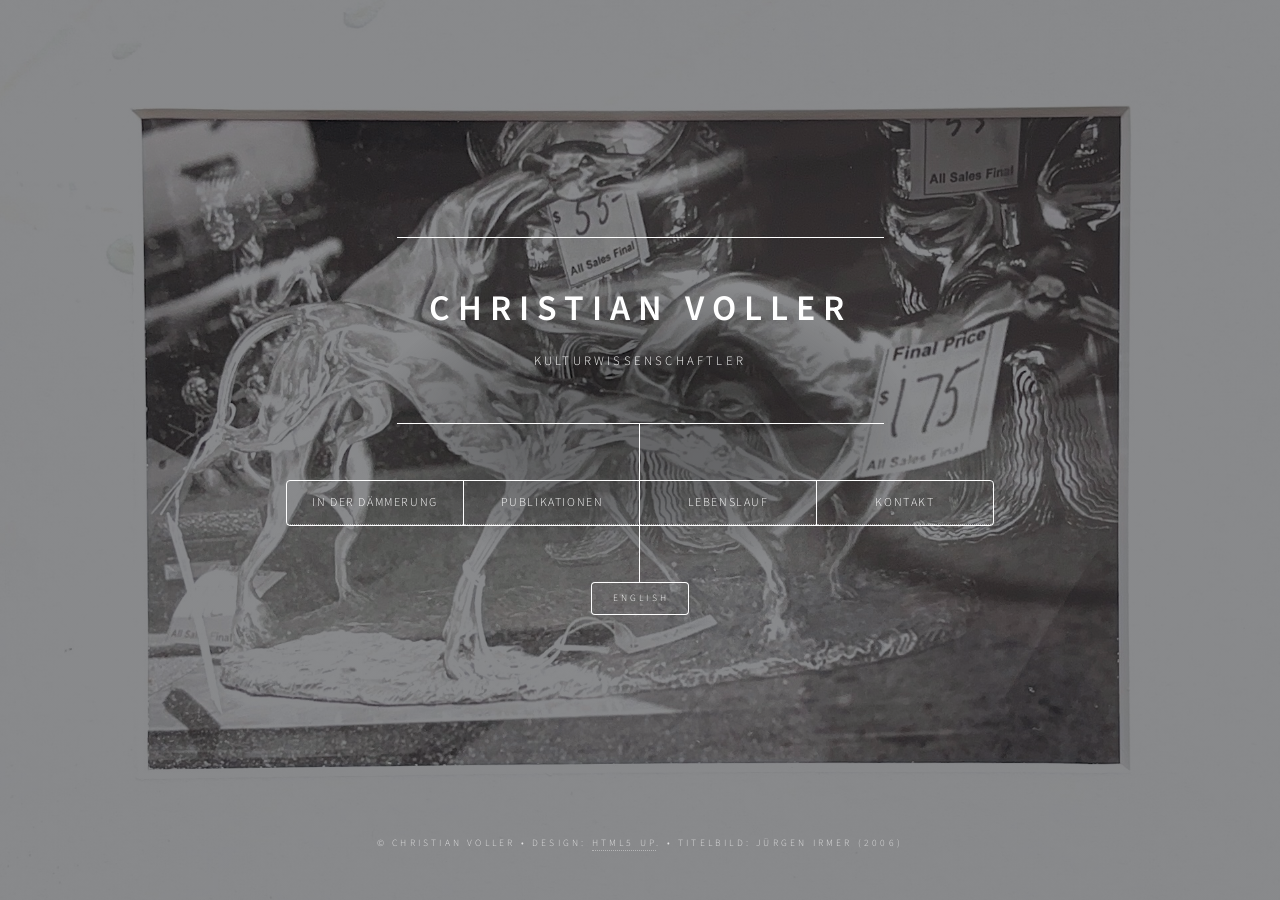
==== index.html @ 94bb25f0 "new index" ====
<!DOCTYPE HTML>
<!--
	Dimension by HTML5 UP
	html5up.net | @ajlkn
	Free for personal and commercial use under the CCA 3.0 license (html5up.net/license)
	
-->
<html>

<head>
	<title>Christian Voller</title>
	<meta charset="utf-8" />
	<meta name="viewport" content="width=device-width, initial-scale=1, user-scalable=no" />
	<link rel="stylesheet" href="assets/css/main.css" />
	<link rel="stylesheet" href="https://cdnjs.cloudflare.com/ajax/libs/font-awesome/6.5.0/css/all.min.css">
	<link rel="icon" type="image/png" href="images/favicon-32x32.png">
	<noscript>
		<link rel="stylesheet" href="assets/css/noscript.css" />
	</noscript>
</head>

<body class="is-preload">

	<!-- Wrapper -->
	<div id="wrapper">

		<!-- Header -->
		<header id="header">

			<!--	<div class="logo">
				<span class="icon solid fa-book-open"></span>
			</div> -->
			<div class="content">
				<div class="inner">
					<h1>Christian Voller</h1>
					<p>Kulturwissenschaftler</p>
				</div>
			</div>
			<nav>
				<ul>
					<li><a href="#dammerung">In der Dämmerung</a></li>
					<li><a href="#publikationen">Publikationen</a></li>
					<li><a href="#cv">Lebenslauf</a></li> <!-- inkl. Literatur-->
					<li><a href="#kontakt">Kontakt</a></li>
					<!--<li><a href="#elements">Elements</a></li>-->
				</ul>
			</nav>
			<a href="english.html" class="button small">English</a>
		</header>

		<!-- Main -->
		<div id="main">

			<!-- In der Dämmerung-->
			<article id="dammerung">
				<a href="https://www.matthes-seitz-berlin.de/buch/in-der-daemmerung.html"><img width="60%"
						src="images/cover.png"></a>
				<br>
				<br>
				<br>
				<h2>Presse</h2>
				<p>»Eines der interessantesten Bücher, die zum Thema in den letzten Jahren zu lesen waren [–] erhellend
					und aufregend. Vollers entscheidende innovative Idee besteht darin, eine Entinstitutionalisierung
					der Kritischen Theorie vorzunehmen, also den bestehenden Fokus auf das Institut für Sozialforschung
					aufzulösen und sich auf Randfiguren zu konzentrieren.«
					<br>– Jörg Später, Frankfurter Allgemeine Zeitung
					<br>
					<br>»Was Voller gelingt, ist die intensive Darstellung des intellektuellen Ringens«
					<br>– Sebastian Klauke, Neues Deutschland
					<br>
					<br>»Und doch ist sein Buch überaus wichtig, weil es an die neo-marxistischen Grundlagen der Kritischen
					Theorie erinnert. Es war die feste Überzeugung auch noch des vorsichtigen Flügels der Frankfurter,
					gerade das Ausbleiben der sozialen Revolution mache diese zu einer Denknotwendigkeit. Wer die
					extremen Randfiguren des Frankfurtismus studiert, versteht selbst Adornos Aufsätze zur Musik
					besser.«
					<br>– Stefan Ripplinger, Konkret
					<br>
					<br>»Christian Voller hat mit seinem exzellenten Buch das Kunststück fertiggebracht, der
					Entstehungsgeschichte der klassischen Kritischen Theorie wirklich neue Facetten hinzuzufügen.«
					<br>– Hendrik Wallat, Kritiknetz<br>
					<br>
					»Christian Voller hat mit In der Dämmerung eine so kluge wie provokative und substanziell gewichtige
					Rekonstruktion vorgelegt. Seine genaue und streng dialektische, dabei stilistisch souveräne Arbeit
					ist in der Lage, die Differenzen zwischen den Genannten zu benennen und zugleich Momente einer
					gemeinsamen Stoßrichtung festzustellen und zu analysieren. In der Engführung von IfS und der auf
					einer ›materialistischen Kulturtheorie‹ fußenden Kritischen Theorie ist ihm ohne Frage ein Coup
					gelungen.«<br>
					– Thomas Meyer, Süddeutsche Zeitung </p>
			</article>

			<!-- publikationen -->
			<article id="publikationen">
				<h2 class="major">Publikationen</h2>
				<ul>
					<li>„Theodor W. Adorno“, in: Oliver Müller und Rüdiger Zill [Hrsg.], Hans Blumenberg
						Handbuch, Stuttgart, Metzler, 2026</li>
					<li><a href=" https://doi.org/10.4000/15x8p">„Le ‚voile technologique‘. Quelques remarques à propos
							d’une image chez Adorno“, in:
							La Revue germanique internationale, 43 / 2026</a></li>
					<li><a
							href="https://k-larevue.com/en/2024/02/29/gangs-of-new-york-jews-and-black-people-in-the-united-states/">„Gangs
							of New York. Jews and Black people in the United States“, in: K. Les Juifs,
							l'Europe, le XXIe siècle / Revue européenne, online seit 2/2024</a></li>
					<li><a href="https://k-larevue.com/gangs-of-new-york-juifs-et-noirs-aux-etats-unis/">„Gangs of New
							York. Juifs et Noirs aux Etats-Unis“, in: K. Les Juifs, l'Europe, le XXIe siècle
							/ Revue européenne, online seit 2/2024</a></li>
					<li><a
							href="https://www.transcript-verlag.de/978-3-8376-4196-7/geschichtsphilosophie-nach-der-geschichtsphilosophie/">Geschichtsphilosophie
							nach der Geschichtsphilosophie. Perspektiven der Kulturgeschichte im
							Ausgang von Heinz Dieter Kittsteiner, hrsgg. von Reinhard Blänkner, Falko Schmieder,
							Christian Voller und Jannis Wagner, Bielefeldt, transcript 2021</a></li>
					<li><a href="https://jtphil.de/?page_id=9">„Die unheimliche Verkehrung. Anmerkungen zu einem Topos
							der Moderne“, in: Jahrbuch
							Technikphilosophie, 6. Jahrgang (2020), 53-82</a></li>
					<li><a
							href="https://zuklampen.de/buecher/philosophie-buecher/sonstiges-philosophie-buecher/spenglers-nachleben-9783866745711-buch/">Spenglers
							Nachleben. Studien zu einer verdeckten Wirkungsgeschichte, hrsgg. von Christian
							Voller,
							Gottfried Schnödl und Jannis Wagner, Springe, zu Klampen 2018</a></li>
					<li><a
							href="https://sk.sagepub.com/hnbk/edvol/the-sage-handbook-of-frankfurt-school-critical-theory/chpt/15-alfred-seidel-the-nihilisation-nihilism-contribution">„Alfred
							Seidel”, in: The SAGE Handbook of Frankfurt School Critical Theory, ed. by Beverly Best,
							Werner Bonefeld and Chris O'Kane, SAGE Publishing 2018, 253-267</a></li>
					<li>„Alfred Seidel und die Nihilisierung des Nihilismus. Ein Beitrag zur Vorgeschichte der
						Kritischen Theorie“, in: Zeitschrift für Kritische Theorie, 23. Jahrgang (2017), Heft 44/45, 60-
						89</li>
					<li><a
							href="https://www.degruyterbrill.com/journal/key/jbmp/2/1/html?srsltid=AfmBOop9PeyghWNLOgE1tL31Z0_5ehZfKhNGqC17Ts4F0LNkWwVnk80c">„Von
							der Herrschaft der Technik zum Parlament der Dinge“, mit Gottfried Schnödl in:
							Internationales Jahrbuch für Medienphilosophie, Bd. 2, 2016, 159-182</a></li>
					<li>Walter Benjamin. Politisches Denken, hrsgg. von Christine Blättler und Christian Voller,
						Baden-Baden, Nomos 2016</li>
					<li><a href="https://meiner.de/fmv_de/10-28937-1000106655-2525">„Kommunikation verweigert.
							Schwierige Beziehungen zwischen Blumenberg und
							Adorno“, in: Zeitschrift für Kulturphilosophie, Band 7, Heft 2, 2013, 381-407</a></li>
					<li><a href="https://meiner-elibrary.de/article/2530/radikales-denken">„Radikales Denken. Über
							Alfred Seidels Bewußtsein als Verhängnis von 1927“, in: Zeitschrift
							für Kulturphilosophie Band 6, Heft 2, 2012, 313-326</a></li>
					<li><a href="https://kritischebildung.de/afkg/voller.pdf">„Im Zeitalter der Technik? Technikfetisch
							und Postfaschismus“, in: Ingo Elbe, Sven
							Ellmers und Jan Eufinger [Hrsg.], Anonyme Herrschaft. Zur Struktur moderner
							Machtverhältnisse, Münster, Westfälisches Dampfboot 2012, 249-279</a></li>
					<li>„Das Augenhorn der Schnecke. Ein physiognomischer Essay“, in: Les Carnets. Revue du
						Centre de Recherche et de Documentation Ernst Jünger Nr. 11, 2011, 297-320</li>
					<li><a
							href="https://d1wqtxts1xzle7.cloudfront.net/52570095/Prasenz_Reprasentation-Fahnen_1-libre.pdf?1491836171=&response-content-disposition=inline%3B+filename%3DWider_die_Mode_heutiger_Archaik_in_Gebe.pdf&Expires=1781114049&Signature=NXdnISDh4Upf6tqwYtyp4TJEchKxgXthuLT3dxXvF5QlBySnWuJ6iaW~P2wYp56KsXltPelRFHFonABQRMAB6Q-3BUq8rxU59~1yT307UeghPmdt0HWrMW3L8h52SrnAoLQP23LnnnmQprA4lE9lZzK6KHm2qGxZtiKQaNQP-jJPJ24c0GzS~QSkbnd85gDSE7jZQ8lf6i4wA~4p-xicq~EuKL9oF~AzWRWxNAYWQKe5HVdjWt04sKwXX5TLk0OIEAxcXiVGfNYZZn377UTcDxTa8NTeZIcTcKkrDBffClgGL2S2fGYbqjlNVeKfi9~bBXVOH1N94vPX0hz6LnwOFQ__&Key-Pair-Id=APKAJLOHF5GGSLRBV4ZA">„Wider
							die ‚Mode heutiger Archaik‘. Konzeptionen von Präsenz und Repräsentation im
							Mythosdiskurs der Nachkriegszeit“, in: Bent Gebert und Uwe Mayer [Hrsg.], Zwischen
							Präsenz und Repräsentation. Formen und Funktionen des Mythos in theoretischen und
							literarischen
							Diskursen, Berlin, Boston, De Gruyter 2014, 226-257</a></li>
				</ul>


				<a href="pdfs/publikationen.pdf" class="button" target="_blank">Publikationsverzeichnis</a>
			</article>

			<!-- Curriculum Vitae -->
			<article id="cv">
				<h2 class="major">Lebenslauf</h2>
				<p>Wissenschaftlicher Mitarbeiter (Postdoc), Institut für Kultur und Ästhetik digtialer Medien (ICAM).
				</p>

				<ul>
					<li><a href="https://www.instagram.com/lakt_lueneburg/">Lüneburger Arbeitsgespräche für Kritische
							Theorie</a></li>
					<li><a href="https://forschungsforum.net">Villigster Forschungsforum zu Nationalsozialismus,
							Rassismus und Antisemitismus</a></li>
					<li><a href="https://zuklampen.de/reihe/zeitschrift-fuer-kritische-theorie/">Zeitschrift für
							Kritische Theorie</a></li>
					<li><a href="www.faz.net">FAZ</a> | <a href="https://jungle.world/autorin/christian-voller">Jungle World</a> | <a href="https://www.merkur-zeitschrift.de/autoren/christian-voller/">Merkur</a></li>
				</ul>
				<ul>
					<li><a href="https://cla.umn.edu/cges/programs-exchanges/trans-atlantic-summer-institute">2026:
							Trans-Atlantic Summer Institute: Race and Revolution: France, Germany, the US and the Middle
							East in the 1960s and 70s</a></li>
					<li>2026: Fellowship, Leibnitz Institut für jüdische Geschichte und Kultur – Simon Dubnow, Leipzig
					</li>
					<li>2021: Promotionspreis der Leuphana Universität Lüneburg</li>
					<li>2020: Dr. phil., Leuphana Univerität Lüneburg [Betreuer: Erich Hörl, Sven Kramer und Falko Schmieder]</li>
					<li>2018: Lehrpreis der Leuphana Universität Lüneburg</li>
					<li>2011: Gerda Henkel Stipendium für Ideengeschichte</li>
					<li>2010: Master of Arts Europäische Kulturgeschichte, Europa-Universität Viadrina Frankfurt (Oder)
					</li>
					<li>2008: Bachelor of Arts Kulturwissenschaften, Europa-Universität Viadrina Frankfurt (Oder)</li>
				</ul>

				<a href="pdfs/cv.pdf" class="button" target="_blank">Curriculum Vitae</a>

			</article>

			<!-- kontakt -->
			<article id="kontakt">
				<blockquote>
					Dr. Christian Voller<br>
					Leuphana Universität Lüneburg<br>
					Insitut für Kultur und Ästhetik digitaler Medien (ICAM)<br>
					Universitätsallee 1, C5.301<br>
					21335 Lüneburg<br>
					<br>
					christian.voller@leuphana.de
				</blockquote>
				<ul class="icons">

					<li><a href="https://www.instagram.com/lakt_lueneburg" class="icon brands fa-instagram"><span
								class="label"></span></a></li>
					<li><a href="https://www.leuphana.de/institute/icam/personen/christian-voller.html"
							class="icon solid fa-university"><span class="label"></span></a></li>
					<li><a href="https://leuphana.academia.edu/ChristianVoller"><span class="label">A</span></a></li>
					<li><a href="https://scholar.google.com/citations?user=eD9jLpMAAAAJ&hl=de"><span
								class="icon brands fa-google" class="label"></span></a></li>
				</ul>
			</article>

			<!-- Elements -->
			<article id="elements">
				<h2 class="major">Elements</h2>

				<section>
					<h3 class="major">Text</h3>
					<p>This is <b>bold</b> and this is <strong>strong</strong>. This is <i>italic</i> and this is
						<em>emphasized</em>.
						This is <sup>superscript</sup> text and this is <sub>subscript</sub> text.
						This is <u>underlined</u> and this is code: <code>for (;;) { ... }</code>. Finally, <a
							href="#">this is a link</a>.
					</p>
					<hr />
					<h2>Heading Level 2</h2>
					<h3>Heading Level 3</h3>
					<h4>Heading Level 4</h4>
					<h5>Heading Level 5</h5>
					<h6>Heading Level 6</h6>
					<hr />
					<h4>Blockquote</h4>
					<blockquote>Fringilla nisl. Donec accumsan interdum nisi, quis tincidunt felis sagittis eget tempus
						euismod. Vestibulum ante ipsum primis in faucibus vestibulum. Blandit adipiscing eu felis
						iaculis volutpat ac adipiscing accumsan faucibus. Vestibulum ante ipsum primis in faucibus lorem
						ipsum dolor sit amet nullam adipiscing eu felis.</blockquote>
					<h4>Preformatted</h4>
					<pre><code>i = 0;

while (!deck.isInOrder()) {
    print 'Iteration ' + i;
    deck.shuffle();
    i++;
}

print 'It took ' + i + ' iterations to sort the deck.';</code></pre>
				</section>

				<section>
					<h3 class="major">Lists</h3>

					<h4>Unordered</h4>
					<ul>
						<li>Dolor pulvinar etiam.</li>
						<li>Sagittis adipiscing.</li>
						<li>Felis enim feugiat.</li>
					</ul>

					<h4>Alternate</h4>
					<ul class="alt">
						<li>Dolor pulvinar etiam.</li>
						<li>Sagittis adipiscing.</li>
						<li>Felis enim feugiat.</li>
					</ul>

					<h4>Ordered</h4>
					<ol>
						<li>Dolor pulvinar etiam.</li>
						<li>Etiam vel felis viverra.</li>
						<li>Felis enim feugiat.</li>
						<li>Dolor pulvinar etiam.</li>
						<li>Etiam vel felis lorem.</li>
						<li>Felis enim et feugiat.</li>
					</ol>
					<h4>Icons</h4>
					<ul class="icons">
						<li><a href="#" class="icon brands fa-twitter"><span class="label">Twitter</span></a></li>
						<li><a href="#" class="icon brands fa-facebook-f"><span class="label">Facebook</span></a></li>
						<li><a href="#" class="icon brands fa-instagram"><span class="label">Instagram</span></a></li>
						<li><a href="#" class="icon brands fa-github"><span class="label">Github</span></a></li>
					</ul>

					<h4>Actions</h4>
					<ul class="actions">
						<li><a href="#" class="button primary">Default</a></li>
						<li><a href="#" class="button">Default</a></li>
					</ul>
					<ul class="actions stacked">
						<li><a href="#" class="button primary">Default</a></li>
						<li><a href="#" class="button">Default</a></li>
					</ul>
				</section>

				<section>
					<h3 class="major">Table</h3>
					<h4>Default</h4>
					<div class="table-wrapper">
						<table>
							<thead>
								<tr>
									<th>Name</th>
									<th>Description</th>
									<th>Price</th>
								</tr>
							</thead>
							<tbody>
								<tr>
									<td>Item One</td>
									<td>Ante turpis integer aliquet porttitor.</td>
									<td>29.99</td>
								</tr>
								<tr>
									<td>Item Two</td>
									<td>Vis ac commodo adipiscing arcu aliquet.</td>
									<td>19.99</td>
								</tr>
								<tr>
									<td>Item Three</td>
									<td> Morbi faucibus arcu accumsan lorem.</td>
									<td>29.99</td>
								</tr>
								<tr>
									<td>Item Four</td>
									<td>Vitae integer tempus condimentum.</td>
									<td>19.99</td>
								</tr>
								<tr>
									<td>Item Five</td>
									<td>Ante turpis integer aliquet porttitor.</td>
									<td>29.99</td>
								</tr>
							</tbody>
							<tfoot>
								<tr>
									<td colspan="2"></td>
									<td>100.00</td>
								</tr>
							</tfoot>
						</table>
					</div>

					<h4>Alternate</h4>
					<div class="table-wrapper">
						<table class="alt">
							<thead>
								<tr>
									<th>Name</th>
									<th>Description</th>
									<th>Price</th>
								</tr>
							</thead>
							<tbody>
								<tr>
									<td>Item One</td>
									<td>Ante turpis integer aliquet porttitor.</td>
									<td>29.99</td>
								</tr>
								<tr>
									<td>Item Two</td>
									<td>Vis ac commodo adipiscing arcu aliquet.</td>
									<td>19.99</td>
								</tr>
								<tr>
									<td>Item Three</td>
									<td> Morbi faucibus arcu accumsan lorem.</td>
									<td>29.99</td>
								</tr>
								<tr>
									<td>Item Four</td>
									<td>Vitae integer tempus condimentum.</td>
									<td>19.99</td>
								</tr>
								<tr>
									<td>Item Five</td>
									<td>Ante turpis integer aliquet porttitor.</td>
									<td>29.99</td>
								</tr>
							</tbody>
							<tfoot>
								<tr>
									<td colspan="2"></td>
									<td>100.00</td>
								</tr>
							</tfoot>
						</table>
					</div>
				</section>

				<section>
					<h3 class="major">Buttons</h3>
					<ul class="actions">
						<li><a href="#" class="button primary">Primary</a></li>
						<li><a href="#" class="button">Default</a></li>
					</ul>
					<ul class="actions">
						<li><a href="#" class="button">Default</a></li>
						<li><a href="#" class="button small">Small</a></li>
					</ul>
					<ul class="actions">
						<li><a href="#" class="button primary icon solid fa-download">Icon</a></li>
						<li><a href="#" class="button icon solid fa-download">Icon</a></li>
					</ul>
					<ul class="actions">
						<li><span class="button primary disabled">Disabled</span></li>
						<li><span class="button disabled">Disabled</span></li>
					</ul>
				</section>

				<section>
					<h3 class="major">Form</h3>
					<form method="post" action="#">
						<div class="fields">
							<div class="field half">
								<label for="demo-name">Name</label>
								<input type="text" name="demo-name" id="demo-name" value="" placeholder="Jane Doe" />
							</div>
							<div class="field half">
								<label for="demo-email">Email</label>
								<input type="email" name="demo-email" id="demo-email" value=""
									placeholder="jane@untitled.tld" />
							</div>
							<div class="field">
								<label for="demo-category">Category</label>
								<select name="demo-category" id="demo-category">
									<option value="">-</option>
									<option value="1">Manufacturing</option>
									<option value="1">Shipping</option>
									<option value="1">Administration</option>
									<option value="1">Human Resources</option>
								</select>
							</div>
							<div class="field half">
								<input type="radio" id="demo-priority-low" name="demo-priority" checked>
								<label for="demo-priority-low">Low</label>
							</div>
							<div class="field half">
								<input type="radio" id="demo-priority-high" name="demo-priority">
								<label for="demo-priority-high">High</label>
							</div>
							<div class="field half">
								<input type="checkbox" id="demo-copy" name="demo-copy">
								<label for="demo-copy">Email me a copy</label>
							</div>
							<div class="field half">
								<input type="checkbox" id="demo-human" name="demo-human" checked>
								<label for="demo-human">Not a robot</label>
							</div>
							<div class="field">
								<label for="demo-message">Message</label>
								<textarea name="demo-message" id="demo-message" placeholder="Enter your message"
									rows="6"></textarea>
							</div>
						</div>
						<ul class="actions">
							<li><input type="submit" value="Send Message" class="primary" /></li>
							<li><input type="reset" value="Reset" /></li>
						</ul>
					</form>
				</section>

			</article>

		</div>

		<!-- Footer -->
		<footer id="footer">
			<p class="copyright">&copy; Christian Voller • Design: <a href="https://html5up.net">HTML5 UP</a>. •
				Titelbild: Jürgen Irmer (2006)</p>
		</footer>

	</div>

	<!-- BG -->
	<div id="bg"></div>

	<!-- Scripts -->
	<script src="assets/js/jquery.min.js"></script>
	<script src="assets/js/browser.min.js"></script>
	<script src="assets/js/breakpoints.min.js"></script>
	<script src="assets/js/util.js"></script>
	<script src="assets/js/main.js"></script>
	<script src="test.js"></script>

</body>

</html>
---- assets/css/main.css ----
/* @import url(./fontawesome-all.min.css); */
@import url("https://fonts.googleapis.com/css?family=Source+Sans+Pro:300italic,600italic,300,600");

/*
	Dimension by HTML5 UP
	html5up.net | @ajlkn
	Free for personal and commercial use under the CCA 3.0 license (html5up.net/license)
*/

html,
body,
div,
span,
applet,
object,
iframe,
h1,
h2,
h3,
h4,
h5,
h6,
p,
blockquote,
pre,
a,
abbr,
acronym,
address,
big,
cite,
code,
del,
dfn,
em,
img,
ins,
kbd,
q,
s,
samp,
small,
strike,
strong,
sub,
sup,
tt,
var,
b,
u,
i,
center,
dl,
dt,
dd,
ol,
ul,
li,
fieldset,
form,
label,
legend,
table,
caption,
tbody,
tfoot,
thead,
tr,
th,
td,
article,
aside,
canvas,
details,
embed,
figure,
figcaption,
footer,
header,
hgroup,
menu,
nav,
output,
ruby,
section,
summary,
time,
mark,
audio,
video {
	margin: 0;
	padding: 0;
	border: 0;
	font-size: 100%;
	font: inherit;
	vertical-align: baseline;
}

article,
aside,
details,
figcaption,
figure,
footer,
header,
hgroup,
menu,
nav,
section {
	display: block;
}

body {
	line-height: 1;
}

ol,
ul {
	list-style: none;
}

blockquote,
q {
	quotes: none;
}

blockquote:before,
blockquote:after,
q:before,
q:after {
	content: '';
	content: none;
}

table {
	border-collapse: collapse;
	border-spacing: 0;
}

body {
	-webkit-text-size-adjust: none;
}

mark {
	background-color: transparent;
	color: inherit;
}

input::-moz-focus-inner {
	border: 0;
	padding: 0;
}

input,
select,
textarea {
	-moz-appearance: none;
	-webkit-appearance: none;
	-ms-appearance: none;
	appearance: none;
}

/* Basic */

@-ms-viewport {
	width: device-width;
}

@media screen and (max-width: 480px) {

	html,
	body {
		min-width: 320px;
	}

}

html {
	box-sizing: border-box;
}

*,
*:before,
*:after {
	box-sizing: inherit;
}

body {
	background: #1b1f22;
}

body.is-preload *,
body.is-preload *:before,
body.is-preload *:after {
	-moz-animation: none !important;
	-webkit-animation: none !important;
	-ms-animation: none !important;
	animation: none !important;
	-moz-transition: none !important;
	-webkit-transition: none !important;
	-ms-transition: none !important;
	transition: none !important;
}

/* Type */

html {
	font-size: 16pt;
}

@media screen and (max-width: 1680px) {

	html {
		font-size: 12pt;
	}

}

@media screen and (max-width: 736px) {

	html {
		font-size: 11pt;
	}

}

@media screen and (max-width: 360px) {

	html {
		font-size: 10pt;
	}

}

body,
input,
select,
textarea {
	color: #ffffff;
	font-family: "Source Sans Pro", sans-serif;
	font-weight: 300;
	font-size: 1rem;
	line-height: 1.65;
}

a {
	-moz-transition: color 0.2s ease-in-out, background-color 0.2s ease-in-out, border-bottom-color 0.2s ease-in-out;
	-webkit-transition: color 0.2s ease-in-out, background-color 0.2s ease-in-out, border-bottom-color 0.2s ease-in-out;
	-ms-transition: color 0.2s ease-in-out, background-color 0.2s ease-in-out, border-bottom-color 0.2s ease-in-out;
	transition: color 0.2s ease-in-out, background-color 0.2s ease-in-out, border-bottom-color 0.2s ease-in-out;
	border-bottom: dotted 1px rgba(255, 255, 255, 0.5);
	text-decoration: none;
	color: inherit;
}

a:hover {
	border-bottom-color: transparent;
}

strong,
b {
	color: #ffffff;
	font-weight: 600;
}

em,
i {
	font-style: italic;
}

p {
	margin: 0 0 2rem 0;
}

h1,
h2,
h3,
h4,
h5,
h6 {
	color: #ffffff;
	font-weight: 600;
	line-height: 1.5;
	margin: 0 0 1rem 0;
	text-transform: uppercase;
	letter-spacing: 0.2rem;
}

h1 a,
h2 a,
h3 a,
h4 a,
h5 a,
h6 a {
	color: inherit;
	text-decoration: none;
}

h1.major,
h2.major,
h3.major,
h4.major,
h5.major,
h6.major {
	border-bottom: solid 1px #ffffff;
	width: -moz-max-content;
	width: -webkit-max-content;
	width: -ms-max-content;
	width: max-content;
	padding-bottom: 0.5rem;
	margin: 0 0 2rem 0;
}

h1 {
	font-size: 2.25rem;
	line-height: 1.3;
	letter-spacing: 0.5rem;
}

h2 {
	font-size: 1.5rem;
	line-height: 1.4;
	letter-spacing: 0.5rem;
}

h3 {
	font-size: 1rem;
}

h4 {
	font-size: 0.8rem;
}

h5 {
	font-size: 0.7rem;
}

h6 {
	font-size: 0.6rem;
}

@media screen and (max-width: 736px) {

	h1 {
		font-size: 1.75rem;
		line-height: 1.4;
	}

	h2 {
		font-size: 1.25em;
		line-height: 1.5;
	}

}

sub {
	font-size: 0.8rem;
	position: relative;
	top: 0.5rem;
}

sup {
	font-size: 0.8rem;
	position: relative;
	top: -0.5rem;
}

blockquote {
	border-left: solid 4px #ffffff;
	font-style: italic;
	margin: 0 0 2rem 0;
	padding: 0.5rem 0 0.5rem 2rem;
}

code {
	background: rgba(255, 255, 255, 0.075);
	border-radius: 4px;
	font-family: "Courier New", monospace;
	font-size: 0.9rem;
	margin: 0 0.25rem;
	padding: 0.25rem 0.65rem;
}

pre {
	-webkit-overflow-scrolling: touch;
	font-family: "Courier New", monospace;
	font-size: 0.9rem;
	margin: 0 0 2rem 0;
}

pre code {
	display: block;
	line-height: 1.75;
	padding: 1rem 1.5rem;
	overflow-x: auto;
}

hr {
	border: 0;
	border-bottom: solid 1px #ffffff;
	margin: 2.75rem 0;
}

.align-left {
	text-align: left;
}

.align-center {
	text-align: center;
}

.align-right {
	text-align: right;
}

/* Form */

form {
	margin: 0 0 2rem 0;
}

form> :last-child {
	margin-bottom: 0;
}

form>.fields {
	display: -moz-flex;
	display: -webkit-flex;
	display: -ms-flex;
	display: flex;
	-moz-flex-wrap: wrap;
	-webkit-flex-wrap: wrap;
	-ms-flex-wrap: wrap;
	flex-wrap: wrap;
	width: calc(100% + 3rem);
	margin: -1.5rem 0 2rem -1.5rem;
}

form>.fields>.field {
	-moz-flex-grow: 0;
	-webkit-flex-grow: 0;
	-ms-flex-grow: 0;
	flex-grow: 0;
	-moz-flex-shrink: 0;
	-webkit-flex-shrink: 0;
	-ms-flex-shrink: 0;
	flex-shrink: 0;
	padding: 1.5rem 0 0 1.5rem;
	width: calc(100% - 1.5rem);
}

form>.fields>.field.half {
	width: calc(50% - 0.75rem);
}

form>.fields>.field.third {
	width: calc(100%/3 - 0.5rem);
}

form>.fields>.field.quarter {
	width: calc(25% - 0.375rem);
}

@media screen and (max-width: 480px) {

	form>.fields {
		width: calc(100% + 3rem);
		margin: -1.5rem 0 2rem -1.5rem;
	}

	form>.fields>.field {
		padding: 1.5rem 0 0 1.5rem;
		width: calc(100% - 1.5rem);
	}

	form>.fields>.field.half {
		width: calc(100% - 1.5rem);
	}

	form>.fields>.field.third {
		width: calc(100% - 1.5rem);
	}

	form>.fields>.field.quarter {
		width: calc(100% - 1.5rem);
	}

}

label {
	color: #ffffff;
	display: block;
	font-size: 0.8rem;
	font-weight: 300;
	letter-spacing: 0.2rem;
	line-height: 1.5;
	margin: 0 0 1rem 0;
	text-transform: uppercase;
}

input[type="text"],
input[type="password"],
input[type="email"],
input[type="tel"],
select,
textarea {
	-moz-appearance: none;
	-webkit-appearance: none;
	-ms-appearance: none;
	appearance: none;
	-moz-transition: border-color 0.2s ease-in-out, box-shadow 0.2s ease-in-out, background-color 0.2s ease-in-out;
	-webkit-transition: border-color 0.2s ease-in-out, box-shadow 0.2s ease-in-out, background-color 0.2s ease-in-out;
	-ms-transition: border-color 0.2s ease-in-out, box-shadow 0.2s ease-in-out, background-color 0.2s ease-in-out;
	transition: border-color 0.2s ease-in-out, box-shadow 0.2s ease-in-out, background-color 0.2s ease-in-out;
	background-color: transparent;
	border-radius: 4px;
	border: solid 1px #ffffff;
	color: inherit;
	display: block;
	outline: 0;
	padding: 0 1rem;
	text-decoration: none;
	width: 100%;
}

input[type="text"]:invalid,
input[type="password"]:invalid,
input[type="email"]:invalid,
input[type="tel"]:invalid,
select:invalid,
textarea:invalid {
	box-shadow: none;
}

input[type="text"]:focus,
input[type="password"]:focus,
input[type="email"]:focus,
input[type="tel"]:focus,
select:focus,
textarea:focus {
	background: rgba(255, 255, 255, 0.075);
	border-color: #ffffff;
	box-shadow: 0 0 0 1px #ffffff;
}

select {
	background-image: url("data:image/svg+xml;charset=utf8,%3Csvg xmlns='http://www.w3.org/2000/svg' width='40' height='40' preserveAspectRatio='none' viewBox='0 0 40 40'%3E%3Cpath d='M9.4,12.3l10.4,10.4l10.4-10.4c0.2-0.2,0.5-0.4,0.9-0.4c0.3,0,0.6,0.1,0.9,0.4l3.3,3.3c0.2,0.2,0.4,0.5,0.4,0.9 c0,0.4-0.1,0.6-0.4,0.9L20.7,31.9c-0.2,0.2-0.5,0.4-0.9,0.4c-0.3,0-0.6-0.1-0.9-0.4L4.3,17.3c-0.2-0.2-0.4-0.5-0.4-0.9 c0-0.4,0.1-0.6,0.4-0.9l3.3-3.3c0.2-0.2,0.5-0.4,0.9-0.4S9.1,12.1,9.4,12.3z' fill='%23ffffff' /%3E%3C/svg%3E");
	background-size: 1.25rem;
	background-repeat: no-repeat;
	background-position: calc(100% - 1rem) center;
	height: 2.75rem;
	padding-right: 2.75rem;
	text-overflow: ellipsis;
}

select option {
	color: #ffffff;
	background: #1b1f22;
}

select:focus::-ms-value {
	background-color: transparent;
}

select::-ms-expand {
	display: none;
}

input[type="text"],
input[type="password"],
input[type="email"],
select {
	height: 2.75rem;
}

textarea {
	padding: 0.75rem 1rem;
}

input[type="checkbox"],
input[type="radio"] {
	-moz-appearance: none;
	-webkit-appearance: none;
	-ms-appearance: none;
	appearance: none;
	display: block;
	float: left;
	margin-right: -2rem;
	opacity: 0;
	width: 1rem;
	z-index: -1;
}

input[type="checkbox"]+label,
input[type="radio"]+label {
	text-decoration: none;
	-moz-user-select: none;
	-webkit-user-select: none;
	-ms-user-select: none;
	user-select: none;
	color: #ffffff;
	cursor: pointer;
	display: inline-block;
	font-size: 0.8rem;
	font-weight: 300;
	margin: 0 0 0.5rem 0;
	padding-left: 2.65rem;
	padding-right: 0.75rem;
	position: relative;
}

input[type="checkbox"]+label:before,
input[type="radio"]+label:before {
	-moz-osx-font-smoothing: grayscale;
	-webkit-font-smoothing: antialiased;
	display: inline-block;
	font-style: normal;
	font-variant: normal;
	text-rendering: auto;
	line-height: 1;
	text-transform: none !important;
	font-family: 'Font Awesome 5 Free';
	font-weight: 900;
}

input[type="checkbox"]+label:before,
input[type="radio"]+label:before {
	-moz-transition: border-color 0.2s ease-in-out, box-shadow 0.2s ease-in-out, background-color 0.2s ease-in-out;
	-webkit-transition: border-color 0.2s ease-in-out, box-shadow 0.2s ease-in-out, background-color 0.2s ease-in-out;
	-ms-transition: border-color 0.2s ease-in-out, box-shadow 0.2s ease-in-out, background-color 0.2s ease-in-out;
	transition: border-color 0.2s ease-in-out, box-shadow 0.2s ease-in-out, background-color 0.2s ease-in-out;
	border-radius: 4px;
	border: solid 1px #ffffff;
	content: '';
	display: inline-block;
	height: 1.65rem;
	left: 0;
	line-height: 1.65rem;
	position: absolute;
	text-align: center;
	top: -0.15rem;
	width: 1.65rem;
}

input[type="checkbox"]:checked+label:before,
input[type="radio"]:checked+label:before {
	background: #ffffff !important;
	border-color: #ffffff !important;
	color: #1b1f22;
	content: '\f00c';
}

input[type="checkbox"]:focus+label:before,
input[type="radio"]:focus+label:before {
	background: rgba(255, 255, 255, 0.075);
	border-color: #ffffff;
	box-shadow: 0 0 0 1px #ffffff;
}

input[type="checkbox"]+label:before {
	border-radius: 4px;
}

input[type="radio"]+label:before {
	border-radius: 100%;
}

::-webkit-input-placeholder {
	color: rgba(255, 255, 255, 0.5) !important;
	opacity: 1.0;
}

:-moz-placeholder {
	color: rgba(255, 255, 255, 0.5) !important;
	opacity: 1.0;
}

::-moz-placeholder {
	color: rgba(255, 255, 255, 0.5) !important;
	opacity: 1.0;
}

:-ms-input-placeholder {
	color: rgba(255, 255, 255, 0.5) !important;
	opacity: 1.0;
}

.formerize-placeholder {
	color: rgba(255, 255, 255, 0.5) !important;
	opacity: 1.0;
}

/* Box */

.box {
	border-radius: 4px;
	border: solid 1px #ffffff;
	margin-bottom: 2rem;
	padding: 1.5em;
}

.box> :last-child,
.box> :last-child> :last-child,
.box> :last-child> :last-child> :last-child {
	margin-bottom: 0;
}

.box.alt {
	border: 0;
	border-radius: 0;
	padding: 0;
}

/* Icon */

.icon {
	text-decoration: none;
	border-bottom: none;
	position: relative;
}

.icon:before {
	-moz-osx-font-smoothing: grayscale;
	-webkit-font-smoothing: antialiased;
	display: inline-block;
	font-style: normal;
	font-variant: normal;
	text-rendering: auto;
	line-height: 1;
	text-transform: none !important;
	font-family: 'Font Awesome 5 Free';
	font-weight: 400;
}

.icon>.label {
	display: none;
}

.icon:before {
	line-height: inherit;
}

.icon.solid:before {
	font-weight: 900;
}

.icon.brands:before {
	font-family: 'Font Awesome 5 Brands';
}

/* Image */

.image {
	border-radius: 4px;
	border: 0;
	display: inline-block;
	position: relative;
}

.image:before {
	pointer-events: none;
	background-image: url("../../images/overlay.png");
	background-color: rgba(19, 21, 25, 0.5);
	border-radius: 4px;
	content: '';
	display: block;
	height: 100%;
	left: 0;
	opacity: 0.5;
	position: absolute;
	top: 0;
	width: 100%;
}

.image img {
	border-radius: 4px;
	display: block;
}

.image.left,
.image.right {
	max-width: 40%;
}

.image.left img,
.image.right img {
	width: 100%;
}

.image.left {
	float: left;
	padding: 0 1.5em 1em 0;
	top: 0.25em;
}

.image.right {
	float: right;
	padding: 0 0 1em 1.5em;
	top: 0.25em;
}

.image.fit {
	display: block;
	margin: 0 0 2rem 0;
	width: 100%;
}

.image.fit img {
	width: 100%;
}

.image.main {
	display: block;
	margin: 2.5rem 0;
	width: 100%;
}

.image.main img {
	width: 100%;
}

@media screen and (max-width: 736px) {

	.image.main {
		margin: 2rem 0;
	}

}

@media screen and (max-width: 480px) {

	.image.main {
		margin: 1.5rem 0;
	}

}

/* List */

ol {
	list-style: decimal;
	margin: 0 0 2rem 0;
	padding-left: 1.25em;
}

ol li {
	padding-left: 0.25em;
}

ul {
	list-style: disc;
	margin: 0 0 2rem 0;
	padding-left: 1em;
}

ul li {
	padding-left: 0.5em;
}

ul.alt {
	list-style: none;
	padding-left: 0;
}

ul.alt li {
	border-top: solid 1px #ffffff;
	padding: 0.5em 0;
}

ul.alt li:first-child {
	border-top: 0;
	padding-top: 0;
}

dl {
	margin: 0 0 2rem 0;
}

dl dt {
	display: block;
	font-weight: 600;
	margin: 0 0 1rem 0;
}

dl dd {
	margin-left: 2rem;
}

/* Actions */

ul.actions {
	display: -moz-flex;
	display: -webkit-flex;
	display: -ms-flex;
	display: flex;
	cursor: default;
	list-style: none;
	margin-left: -1rem;
	padding-left: 0;
}

ul.actions li {
	padding: 0 0 0 1rem;
	vertical-align: middle;
}

ul.actions.special {
	-moz-justify-content: center;
	-webkit-justify-content: center;
	-ms-justify-content: center;
	justify-content: center;
	width: 100%;
	margin-left: 0;
}

ul.actions.special li:first-child {
	padding-left: 0;
}

ul.actions.stacked {
	-moz-flex-direction: column;
	-webkit-flex-direction: column;
	-ms-flex-direction: column;
	flex-direction: column;
	margin-left: 0;
}

ul.actions.stacked li {
	padding: 1.3rem 0 0 0;
}

ul.actions.stacked li:first-child {
	padding-top: 0;
}

ul.actions.fit {
	width: calc(100% + 1rem);
}

ul.actions.fit li {
	-moz-flex-grow: 1;
	-webkit-flex-grow: 1;
	-ms-flex-grow: 1;
	flex-grow: 1;
	-moz-flex-shrink: 1;
	-webkit-flex-shrink: 1;
	-ms-flex-shrink: 1;
	flex-shrink: 1;
	width: 100%;
}

ul.actions.fit li>* {
	width: 100%;
}

ul.actions.fit.stacked {
	width: 100%;
}

@media screen and (max-width: 480px) {

	ul.actions:not(.fixed) {
		-moz-flex-direction: column;
		-webkit-flex-direction: column;
		-ms-flex-direction: column;
		flex-direction: column;
		margin-left: 0;
		width: 100% !important;
	}

	ul.actions:not(.fixed) li {
		-moz-flex-grow: 1;
		-webkit-flex-grow: 1;
		-ms-flex-grow: 1;
		flex-grow: 1;
		-moz-flex-shrink: 1;
		-webkit-flex-shrink: 1;
		-ms-flex-shrink: 1;
		flex-shrink: 1;
		padding: 1rem 0 0 0;
		text-align: center;
		width: 100%;
	}

	ul.actions:not(.fixed) li>* {
		width: 100%;
	}

	ul.actions:not(.fixed) li:first-child {
		padding-top: 0;
	}

	ul.actions:not(.fixed) li input[type="submit"],
	ul.actions:not(.fixed) li input[type="reset"],
	ul.actions:not(.fixed) li input[type="button"],
	ul.actions:not(.fixed) li button,
	ul.actions:not(.fixed) li .button {
		width: 100%;
	}

	ul.actions:not(.fixed) li input[type="submit"].icon:before,
	ul.actions:not(.fixed) li input[type="reset"].icon:before,
	ul.actions:not(.fixed) li input[type="button"].icon:before,
	ul.actions:not(.fixed) li button.icon:before,
	ul.actions:not(.fixed) li .button.icon:before {
		margin-left: -0.5em;
	}

}

/* Icons */

ul.icons {
	cursor: default;
	list-style: none;
	padding-left: 0;
}

ul.icons li {
	display: inline-block;
	padding: 0 0.75em 0 0;
}

ul.icons li:last-child {
	padding-right: 0;
}

ul.icons li a {
	border-radius: 100%;
	box-shadow: inset 0 0 0 1px #ffffff;
	display: inline-block;
	height: 2.25rem;
	line-height: 2.25rem;
	text-align: center;
	width: 2.25rem;
}

ul.icons li a:hover {
	background-color: rgba(255, 255, 255, 0.075);
}

ul.icons li a:active {
	background-color: rgba(255, 255, 255, 0.175);
}

/* Table */

.table-wrapper {
	-webkit-overflow-scrolling: touch;
	overflow-x: auto;
}

table {
	margin: 0 0 2rem 0;
	width: 100%;
}

table tbody tr {
	border: solid 1px #ffffff;
	border-left: 0;
	border-right: 0;
}

table tbody tr:nth-child(2n + 1) {
	background-color: rgba(255, 255, 255, 0.075);
}

table td {
	padding: 0.75em 0.75em;
}

table th {
	color: #ffffff;
	font-size: 0.9em;
	font-weight: 600;
	padding: 0 0.75em 0.75em 0.75em;
	text-align: left;
}

table thead {
	border-bottom: solid 2px #ffffff;
}

table tfoot {
	border-top: solid 2px #ffffff;
}

table.alt {
	border-collapse: separate;
}

table.alt tbody tr td {
	border: solid 1px #ffffff;
	border-left-width: 0;
	border-top-width: 0;
}

table.alt tbody tr td:first-child {
	border-left-width: 1px;
}

table.alt tbody tr:first-child td {
	border-top-width: 1px;
}

table.alt thead {
	border-bottom: 0;
}

table.alt tfoot {
	border-top: 0;
}

/* Button */

input[type="submit"],
input[type="reset"],
input[type="button"],
button,
.button {
	-moz-appearance: none;
	-webkit-appearance: none;
	-ms-appearance: none;
	appearance: none;
	-moz-transition: background-color 0.2s ease-in-out, color 0.2s ease-in-out;
	-webkit-transition: background-color 0.2s ease-in-out, color 0.2s ease-in-out;
	-ms-transition: background-color 0.2s ease-in-out, color 0.2s ease-in-out;
	transition: background-color 0.2s ease-in-out, color 0.2s ease-in-out;
	background-color: transparent;
	border-radius: 4px;
	border: 0;
	box-shadow: inset 0 0 0 1px #ffffff;
	color: #ffffff !important;
	cursor: pointer;
	display: inline-block;
	font-size: 0.8rem;
	font-weight: 300;
	height: 2.75rem;
	letter-spacing: 0.2rem;
	line-height: 2.75rem;
	outline: 0;
	padding: 0 1.25rem 0 1.35rem;
	text-align: center;
	text-decoration: none;
	text-transform: uppercase;
	white-space: nowrap;
}

input[type="submit"]:hover,
input[type="reset"]:hover,
input[type="button"]:hover,
button:hover,
.button:hover {
	background-color: rgba(255, 255, 255, 0.075);
}

input[type="submit"]:active,
input[type="reset"]:active,
input[type="button"]:active,
button:active,
.button:active {
	background-color: rgba(255, 255, 255, 0.175);
}

input[type="submit"].icon:before,
input[type="reset"].icon:before,
input[type="button"].icon:before,
button.icon:before,
.button.icon:before {
	margin-right: 0.5em;
}

input[type="submit"].fit,
input[type="reset"].fit,
input[type="button"].fit,
button.fit,
.button.fit {
	width: 100%;
}

input[type="submit"].small,
input[type="reset"].small,
input[type="button"].small,
button.small,
.button.small {
	font-size: 0.6rem;
	height: 2.0625rem;
	line-height: 2.0625rem;
}

input[type="submit"].primary,
input[type="reset"].primary,
input[type="button"].primary,
button.primary,
.button.primary {
	background-color: #ffffff;
	color: #1b1f22 !important;
	font-weight: 600;
}

input[type="submit"].disabled,
input[type="submit"]:disabled,
input[type="reset"].disabled,
input[type="reset"]:disabled,
input[type="button"].disabled,
input[type="button"]:disabled,
button.disabled,
button:disabled,
.button.disabled,
.button:disabled {
	pointer-events: none;
	cursor: default;
	opacity: 0.25;
}

input[type="submit"],
input[type="reset"],
input[type="button"],
button {
	line-height: calc(2.75rem - 2px);
}

/* BG */

#bg {
	-moz-transform: scale(1.0);
	-webkit-transform: scale(1.0);
	-ms-transform: scale(1.0);
	transform: scale(1.0);
	-webkit-backface-visibility: hidden;
	position: fixed;
	top: 0;
	left: 0;
	width: 100%;
	height: 100vh;
	z-index: 1;
}

#bg:before,
#bg:after {
	content: '';
	display: block;
	position: absolute;
	top: 0;
	left: 0;
	width: 100%;
	height: 100%;
}

#bg:before {
	-moz-transition: background-color 2.5s ease-in-out;
	-webkit-transition: background-color 2.5s ease-in-out;
	-ms-transition: background-color 2.5s ease-in-out;
	transition: background-color 2.5s ease-in-out;
	-moz-transition-delay: 0.75s;
	-webkit-transition-delay: 0.75s;
	-ms-transition-delay: 0.75s;
	transition-delay: 0.75s;
	background-image: linear-gradient(to top, rgba(19, 21, 25, 0.5), rgba(19, 21, 25, 0.5)), url("../../images/overlay.png");
	background-size: auto,
		256px 256px;
	background-position: center,
		center;
	background-repeat: no-repeat,
		repeat;
	z-index: 2;
}

#bg:after {
	-moz-transform: scale(1.125);
	-webkit-transform: scale(1.125);
	-ms-transform: scale(1.125);
	transform: scale(1.125);
	-moz-transition: -moz-transform 0.325s ease-in-out, -moz-filter 0.325s ease-in-out;
	-webkit-transition: -webkit-transform 0.325s ease-in-out, -webkit-filter 0.325s ease-in-out;
	-ms-transition: -ms-transform 0.325s ease-in-out, -ms-filter 0.325s ease-in-out;
	transition: transform 0.325s ease-in-out, filter 0.325s ease-in-out;
	background-image: url("../../images/bg.jpg");
	background-position: center;
	background-size: cover;
	background-repeat: no-repeat;
	z-index: 1;
}

body.is-article-visible #bg:after {
	-moz-transform: scale(1.0825);
	-webkit-transform: scale(1.0825);
	-ms-transform: scale(1.0825);
	transform: scale(1.0825);
	-moz-filter: blur(0.2rem);
	-webkit-filter: blur(0.2rem);
	-ms-filter: blur(0.2rem);
	filter: blur(0.2rem);
}

body.is-preload #bg:before {
	background-color: #000000;
}

/* Wrapper */

#wrapper {
	display: -moz-flex;
	display: -webkit-flex;
	display: -ms-flex;
	display: flex;
	-moz-flex-direction: column;
	-webkit-flex-direction: column;
	-ms-flex-direction: column;
	flex-direction: column;
	-moz-align-items: center;
	-webkit-align-items: center;
	-ms-align-items: center;
	align-items: center;
	-moz-justify-content: space-between;
	-webkit-justify-content: space-between;
	-ms-justify-content: space-between;
	justify-content: space-between;
	position: relative;
	min-height: 100vh;
	width: 100%;
	padding: 4rem 2rem;
	z-index: 3;
}

#wrapper:before {
	content: '';
	display: block;
}

@media screen and (max-width: 1680px) {

	#wrapper {
		padding: 3rem 2rem;
	}

}

@media screen and (max-width: 736px) {

	#wrapper {
		padding: 2rem 1rem;
	}

}

@media screen and (max-width: 480px) {

	#wrapper {
		padding: 1rem;
	}

}

/* Header */

#header {
	display: -moz-flex;
	display: -webkit-flex;
	display: -ms-flex;
	display: flex;
	-moz-flex-direction: column;
	-webkit-flex-direction: column;
	-ms-flex-direction: column;
	flex-direction: column;
	-moz-align-items: center;
	-webkit-align-items: center;
	-ms-align-items: center;
	align-items: center;
	-moz-transition: -moz-transform 0.325s ease-in-out, -moz-filter 0.325s ease-in-out, opacity 0.325s ease-in-out;
	-webkit-transition: -webkit-transform 0.325s ease-in-out, -webkit-filter 0.325s ease-in-out, opacity 0.325s ease-in-out;
	-ms-transition: -ms-transform 0.325s ease-in-out, -ms-filter 0.325s ease-in-out, opacity 0.325s ease-in-out;
	transition: transform 0.325s ease-in-out, filter 0.325s ease-in-out, opacity 0.325s ease-in-out;
	background-image: -moz-radial-gradient(rgba(0, 0, 0, 0.25) 25%, rgba(0, 0, 0, 0) 55%);
	background-image: -webkit-radial-gradient(rgba(0, 0, 0, 0.25) 25%, rgba(0, 0, 0, 0) 55%);
	background-image: -ms-radial-gradient(rgba(0, 0, 0, 0.25) 25%, rgba(0, 0, 0, 0) 55%);
	background-image: radial-gradient(rgba(0, 0, 0, 0.25) 25%, rgba(0, 0, 0, 0) 55%);
	max-width: 100%;
	text-align: center;
}

#header>* {
	-moz-transition: opacity 0.325s ease-in-out;
	-webkit-transition: opacity 0.325s ease-in-out;
	-ms-transition: opacity 0.325s ease-in-out;
	transition: opacity 0.325s ease-in-out;
	position: relative;
	margin-top: 3.5rem;
}

#header>*:before {
	content: '';
	display: block;
	position: absolute;
	top: calc(-3.5rem - 1px);
	left: calc(50% - 1px);
	width: 1px;
	height: calc(3.5rem + 1px);
	background: #ffffff;
}

#header> :first-child {
	margin-top: 0;
}

#header> :first-child:before {
	display: none;
}

#header .logo {
	width: 5.5rem;
	height: 5.5rem;
	line-height: 5.5rem;
	border: solid 1px #ffffff;
	border-radius: 100%;
}

#header .logo .icon:before {
	font-size: 2rem;
}

#header .content {
	border-style: solid;
	border-color: #ffffff;
	border-top-width: 1px;
	border-bottom-width: 1px;
	max-width: 100%;
}

#header .content .inner {
	-moz-transition: max-height 0.75s ease, padding 0.75s ease, opacity 0.325s ease-in-out;
	-webkit-transition: max-height 0.75s ease, padding 0.75s ease, opacity 0.325s ease-in-out;
	-ms-transition: max-height 0.75s ease, padding 0.75s ease, opacity 0.325s ease-in-out;
	transition: max-height 0.75s ease, padding 0.75s ease, opacity 0.325s ease-in-out;
	-moz-transition-delay: 0.25s;
	-webkit-transition-delay: 0.25s;
	-ms-transition-delay: 0.25s;
	transition-delay: 0.25s;
	padding: 3rem 2rem;
	max-height: 40rem;
	overflow: hidden;
}

#header .content .inner> :last-child {
	margin-bottom: 0;
}

#header .content p {
	text-transform: uppercase;
	letter-spacing: 0.2rem;
	font-size: 0.8rem;
	line-height: 2;
}

#header nav ul {
	display: -moz-flex;
	display: -webkit-flex;
	display: -ms-flex;
	display: flex;
	margin-bottom: 0;
	list-style: none;
	padding-left: 0;
	border: solid 1px #ffffff;
	border-radius: 4px;
}

#header nav ul li {
	padding-left: 0;
	border-left: solid 1px #ffffff;
}

#header nav ul li:first-child {
	border-left: 0;
}

/*
				#header nav ul li a {
					display: block;
					min-width: 7.5rem;
					height: 2.75rem;
					line-height: 2.75rem;
					padding: 0 1.25rem 0 1.45rem;
					text-transform: uppercase;
					letter-spacing: 0.2rem;
					font-size: 0.8rem;
					border-bottom: 0;
				} */
#header nav ul li a {
	display: block;
	min-width: 11rem;
	height: 2.75rem;
	line-height: 2.75rem;
	padding: 0 1.5rem;
	text-transform: uppercase;
	letter-spacing: 0.1rem;
	font-size: 0.75rem;
	white-space: nowrap;
}


#header nav ul li a:hover {
	background-color: rgba(255, 255, 255, 0.075);
}

#header nav ul li a:active {
	background-color: rgba(255, 255, 255, 0.175);
}

#header nav.use-middle:after {
	content: '';
	display: block;
	position: absolute;
	top: 0;
	left: calc(50% - 1px);
	width: 1px;
	height: 100%;
	background: #ffffff;
}

#header nav.use-middle ul li.is-middle {
	border-left: 0;
}

body.is-article-visible #header {
	-moz-transform: scale(0.95);
	-webkit-transform: scale(0.95);
	-ms-transform: scale(0.95);
	transform: scale(0.95);
	-moz-filter: blur(0.1rem);
	-webkit-filter: blur(0.1rem);
	-ms-filter: blur(0.1rem);
	filter: blur(0.1rem);
	opacity: 0;
}

body.is-preload #header {
	-moz-filter: blur(0.125rem);
	-webkit-filter: blur(0.125rem);
	-ms-filter: blur(0.125rem);
	filter: blur(0.125rem);
}

body.is-preload #header>* {
	opacity: 0;
}

body.is-preload #header .content .inner {
	max-height: 0;
	padding-top: 0;
	padding-bottom: 0;
	opacity: 0;
}

@media screen and (max-width: 980px) {

	#header .content p br {
		display: none;
	}

}

@media screen and (max-width: 736px) {

	#header>* {
		margin-top: 2rem;
	}

	#header>*:before {
		top: calc(-2rem - 1px);
		height: calc(2rem + 1px);
	}

	#header .logo {
		width: 4.75rem;
		height: 4.75rem;
		line-height: 4.75rem;
	}

	#header .logo .icon:before {
		font-size: 1.75rem;
	}

	#header .content .inner {
		padding: 2.5rem 1rem;
	}

	#header .content p {
		line-height: 1.875;
	}

}

@media screen and (max-width: 480px) {

	#header {
		padding: 1.5rem 0;
	}

	#header .content .inner {
		padding: 2.5rem 0;
	}

	#header nav ul {
		-moz-flex-direction: column;
		-webkit-flex-direction: column;
		-ms-flex-direction: column;
		flex-direction: column;
		min-width: 10rem;
		max-width: 100%;
	}

	#header nav ul li {
		border-left: 0;
		border-top: solid 1px #ffffff;
	}

	#header nav ul li:first-child {
		border-top: 0;
	}

	#header nav ul li a {
		height: 3rem;
		line-height: 3rem;
		min-width: 0;
		width: 100%;
	}

	#header nav.use-middle:after {
		display: none;
	}

}

/* Main */

#main {
	-moz-flex-grow: 1;
	-webkit-flex-grow: 1;
	-ms-flex-grow: 1;
	flex-grow: 1;
	-moz-flex-shrink: 1;
	-webkit-flex-shrink: 1;
	-ms-flex-shrink: 1;
	flex-shrink: 1;
	display: -moz-flex;
	display: -webkit-flex;
	display: -ms-flex;
	display: flex;
	-moz-align-items: center;
	-webkit-align-items: center;
	-ms-align-items: center;
	align-items: center;
	-moz-justify-content: center;
	-webkit-justify-content: center;
	-ms-justify-content: center;
	justify-content: center;
	-moz-flex-direction: column;
	-webkit-flex-direction: column;
	-ms-flex-direction: column;
	flex-direction: column;
	position: relative;
	max-width: 100%;
	z-index: 3;
}

#main article {
	-moz-transform: translateY(0.25rem);
	-webkit-transform: translateY(0.25rem);
	-ms-transform: translateY(0.25rem);
	transform: translateY(0.25rem);
	-moz-transition: opacity 0.325s ease-in-out, -moz-transform 0.325s ease-in-out;
	-webkit-transition: opacity 0.325s ease-in-out, -webkit-transform 0.325s ease-in-out;
	-ms-transition: opacity 0.325s ease-in-out, -ms-transform 0.325s ease-in-out;
	transition: opacity 0.325s ease-in-out, transform 0.325s ease-in-out;
	padding: 4.5rem 2.5rem 1.5rem 2.5rem;
	position: relative;
	width: 40rem;
	max-width: 100%;
	background-color: rgba(27, 31, 34, 0.85);
	border-radius: 4px;
	opacity: 0;
}

#main article.active {
	-moz-transform: translateY(0);
	-webkit-transform: translateY(0);
	-ms-transform: translateY(0);
	transform: translateY(0);
	opacity: 1;
}

#main article .close {
	display: block;
	position: absolute;
	top: 0;
	right: 0;
	width: 4rem;
	height: 4rem;
	cursor: pointer;
	text-indent: 4rem;
	overflow: hidden;
	white-space: nowrap;
}

#main article .close:before {
	-moz-transition: background-color 0.2s ease-in-out;
	-webkit-transition: background-color 0.2s ease-in-out;
	-ms-transition: background-color 0.2s ease-in-out;
	transition: background-color 0.2s ease-in-out;
	content: '';
	display: block;
	position: absolute;
	top: 0.75rem;
	left: 0.75rem;
	width: 2.5rem;
	height: 2.5rem;
	border-radius: 100%;
	background-position: center;
	background-image: url("data:image/svg+xml;charset=utf8,%3Csvg xmlns='http://www.w3.org/2000/svg' xmlns:xlink='http://www.w3.org/1999/xlink' width='20px' height='20px' viewBox='0 0 20 20' zoomAndPan='disable'%3E%3Cstyle%3Eline %7B stroke: %23ffffff%3B stroke-width: 1%3B %7D%3C/style%3E%3Cline x1='2' y1='2' x2='18' y2='18' /%3E%3Cline x1='18' y1='2' x2='2' y2='18' /%3E%3C/svg%3E");
	background-size: 20px 20px;
	background-repeat: no-repeat;
}

#main article .close:hover:before {
	background-color: rgba(255, 255, 255, 0.075);
}

#main article .close:active:before {
	background-color: rgba(255, 255, 255, 0.175);
}

@media screen and (max-width: 736px) {

	#main article {
		padding: 3.5rem 2rem 0.5rem 2rem;
	}

	#main article .close:before {
		top: 0.875rem;
		left: 0.875rem;
		width: 2.25rem;
		height: 2.25rem;
		background-size: 14px 14px;
	}

}

@media screen and (max-width: 480px) {

	#main article {
		padding: 3rem 1.5rem 0.5rem 1.5rem;
	}

}

/* Footer */

#footer {
	-moz-transition: -moz-transform 0.325s ease-in-out, -moz-filter 0.325s ease-in-out, opacity 0.325s ease-in-out;
	-webkit-transition: -webkit-transform 0.325s ease-in-out, -webkit-filter 0.325s ease-in-out, opacity 0.325s ease-in-out;
	-ms-transition: -ms-transform 0.325s ease-in-out, -ms-filter 0.325s ease-in-out, opacity 0.325s ease-in-out;
	transition: transform 0.325s ease-in-out, filter 0.325s ease-in-out, opacity 0.325s ease-in-out;
	width: 100%;
	max-width: 100%;
	margin-top: 2rem;
	text-align: center;
}

#footer .copyright {
	letter-spacing: 0.2rem;
	font-size: 0.6rem;
	opacity: 0.75;
	margin-bottom: 0;
	text-transform: uppercase;
}

body.is-article-visible #footer {
	-moz-transform: scale(0.95);
	-webkit-transform: scale(0.95);
	-ms-transform: scale(0.95);
	transform: scale(0.95);
	-moz-filter: blur(0.1rem);
	-webkit-filter: blur(0.1rem);
	-ms-filter: blur(0.1rem);
	filter: blur(0.1rem);
	opacity: 0;
}

body.is-preload #footer {
	opacity: 0;
}
---- assets/css/noscript.css ----
/*
	Dimension by HTML5 UP
	html5up.net | @ajlkn
	Free for personal and commercial use under the CCA 3.0 license (html5up.net/license)
*/

/* BG */

	body.is-preload #bg:before {
		background-color: transparent;
	}

/* Header */

	body.is-preload #header {
		-moz-filter: none;
		-webkit-filter: none;
		-ms-filter: none;
		filter: none;
	}

		body.is-preload #header > * {
			opacity: 1;
		}

		body.is-preload #header .content .inner {
			max-height: none;
			padding: 3rem 2rem;
			opacity: 1;
		}

/* Main */

	#main article {
		opacity: 1;
		margin: 4rem 0 0 0;
	}
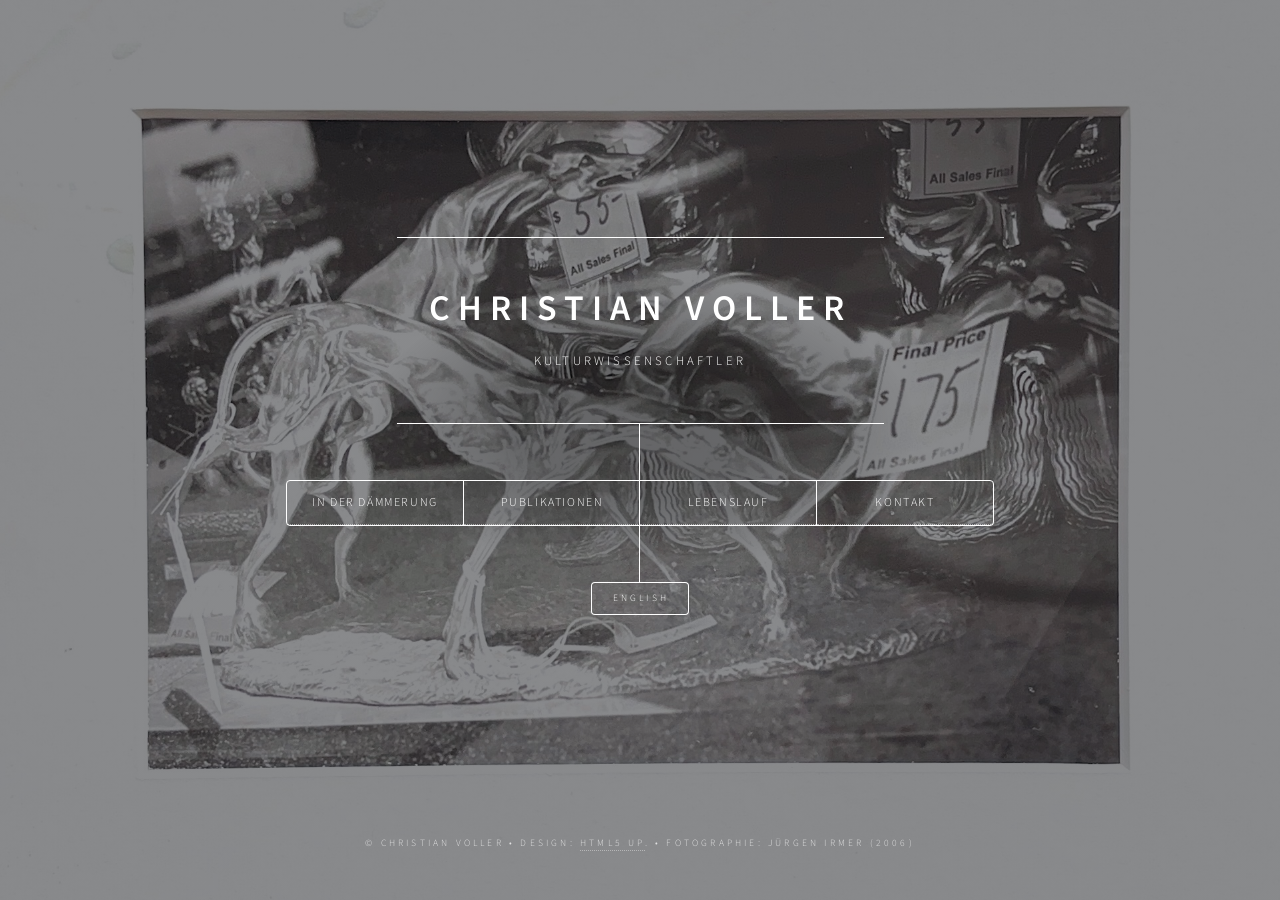
==== commit 25dbb1db: "titelbild = fotographie" ====
--- a/index.html
+++ b/index.html
@@ -53,7 +53,7 @@
 
 			<!-- In der Dämmerung-->
 			<article id="dammerung">
-				<a href="https://www.matthes-seitz-berlin.de/buch/in-der-daemmerung.html"><img width="60%"
+				<a href="https://www.matthes-seitz-berlin.de/buch/in-der-daemmerung.html" target="_blank"><img width="60%"
 						src="images/cover.png"></a>
 				<br>
 				<br>
@@ -94,56 +94,56 @@
 				<ul>
 					<li>„Theodor W. Adorno“, in: Oliver Müller und Rüdiger Zill [Hrsg.], Hans Blumenberg
 						Handbuch, Stuttgart, Metzler, 2026</li>
-					<li><a href=" https://doi.org/10.4000/15x8p">„Le ‚voile technologique‘. Quelques remarques à propos
+					<li><a href=" https://doi.org/10.4000/15x8p" target="_blank">„Le ‚voile technologique‘. Quelques remarques à propos
 							d’une image chez Adorno“, in:
 							La Revue germanique internationale, 43 / 2026</a></li>
 					<li><a
-							href="https://k-larevue.com/en/2024/02/29/gangs-of-new-york-jews-and-black-people-in-the-united-states/">„Gangs
+							href="https://k-larevue.com/en/2024/02/29/gangs-of-new-york-jews-and-black-people-in-the-united-states/" target="_blank">„Gangs
 							of New York. Jews and Black people in the United States“, in: K. Les Juifs,
 							l'Europe, le XXIe siècle / Revue européenne, online seit 2/2024</a></li>
-					<li><a href="https://k-larevue.com/gangs-of-new-york-juifs-et-noirs-aux-etats-unis/">„Gangs of New
+					<li><a href="https://k-larevue.com/gangs-of-new-york-juifs-et-noirs-aux-etats-unis/" target="_blank">„Gangs of New
 							York. Juifs et Noirs aux Etats-Unis“, in: K. Les Juifs, l'Europe, le XXIe siècle
 							/ Revue européenne, online seit 2/2024</a></li>
 					<li><a
-							href="https://www.transcript-verlag.de/978-3-8376-4196-7/geschichtsphilosophie-nach-der-geschichtsphilosophie/">Geschichtsphilosophie
+							href="https://www.transcript-verlag.de/978-3-8376-4196-7/geschichtsphilosophie-nach-der-geschichtsphilosophie/" target="_blank">Geschichtsphilosophie
 							nach der Geschichtsphilosophie. Perspektiven der Kulturgeschichte im
 							Ausgang von Heinz Dieter Kittsteiner, hrsgg. von Reinhard Blänkner, Falko Schmieder,
 							Christian Voller und Jannis Wagner, Bielefeldt, transcript 2021</a></li>
-					<li><a href="https://jtphil.de/?page_id=9">„Die unheimliche Verkehrung. Anmerkungen zu einem Topos
+					<li><a href="https://jtphil.de/?page_id=9" target="_blank">„Die unheimliche Verkehrung. Anmerkungen zu einem Topos
 							der Moderne“, in: Jahrbuch
 							Technikphilosophie, 6. Jahrgang (2020), 53-82</a></li>
 					<li><a
-							href="https://zuklampen.de/buecher/philosophie-buecher/sonstiges-philosophie-buecher/spenglers-nachleben-9783866745711-buch/">Spenglers
+							href="https://zuklampen.de/buecher/philosophie-buecher/sonstiges-philosophie-buecher/spenglers-nachleben-9783866745711-buch/" target="_blank">Spenglers
 							Nachleben. Studien zu einer verdeckten Wirkungsgeschichte, hrsgg. von Christian
 							Voller,
 							Gottfried Schnödl und Jannis Wagner, Springe, zu Klampen 2018</a></li>
 					<li><a
-							href="https://sk.sagepub.com/hnbk/edvol/the-sage-handbook-of-frankfurt-school-critical-theory/chpt/15-alfred-seidel-the-nihilisation-nihilism-contribution">„Alfred
+							href="https://sk.sagepub.com/hnbk/edvol/the-sage-handbook-of-frankfurt-school-critical-theory/chpt/15-alfred-seidel-the-nihilisation-nihilism-contribution" target="_blank">„Alfred
 							Seidel”, in: The SAGE Handbook of Frankfurt School Critical Theory, ed. by Beverly Best,
 							Werner Bonefeld and Chris O'Kane, SAGE Publishing 2018, 253-267</a></li>
 					<li>„Alfred Seidel und die Nihilisierung des Nihilismus. Ein Beitrag zur Vorgeschichte der
 						Kritischen Theorie“, in: Zeitschrift für Kritische Theorie, 23. Jahrgang (2017), Heft 44/45, 60-
 						89</li>
 					<li><a
-							href="https://www.degruyterbrill.com/journal/key/jbmp/2/1/html?srsltid=AfmBOop9PeyghWNLOgE1tL31Z0_5ehZfKhNGqC17Ts4F0LNkWwVnk80c">„Von
+							href="https://www.degruyterbrill.com/journal/key/jbmp/2/1/html?srsltid=AfmBOop9PeyghWNLOgE1tL31Z0_5ehZfKhNGqC17Ts4F0LNkWwVnk80c" target="_blank">„Von
 							der Herrschaft der Technik zum Parlament der Dinge“, mit Gottfried Schnödl in:
 							Internationales Jahrbuch für Medienphilosophie, Bd. 2, 2016, 159-182</a></li>
 					<li>Walter Benjamin. Politisches Denken, hrsgg. von Christine Blättler und Christian Voller,
 						Baden-Baden, Nomos 2016</li>
-					<li><a href="https://meiner.de/fmv_de/10-28937-1000106655-2525">„Kommunikation verweigert.
+					<li><a href="https://meiner.de/fmv_de/10-28937-1000106655-2525" target="_blank">„Kommunikation verweigert.
 							Schwierige Beziehungen zwischen Blumenberg und
 							Adorno“, in: Zeitschrift für Kulturphilosophie, Band 7, Heft 2, 2013, 381-407</a></li>
-					<li><a href="https://meiner-elibrary.de/article/2530/radikales-denken">„Radikales Denken. Über
+					<li><a href="https://meiner-elibrary.de/article/2530/radikales-denken" target="_blank">„Radikales Denken. Über
 							Alfred Seidels Bewußtsein als Verhängnis von 1927“, in: Zeitschrift
 							für Kulturphilosophie Band 6, Heft 2, 2012, 313-326</a></li>
-					<li><a href="https://kritischebildung.de/afkg/voller.pdf">„Im Zeitalter der Technik? Technikfetisch
+					<li><a href="https://kritischebildung.de/afkg/voller.pdf" target="_blank">„Im Zeitalter der Technik? Technikfetisch
 							und Postfaschismus“, in: Ingo Elbe, Sven
 							Ellmers und Jan Eufinger [Hrsg.], Anonyme Herrschaft. Zur Struktur moderner
 							Machtverhältnisse, Münster, Westfälisches Dampfboot 2012, 249-279</a></li>
 					<li>„Das Augenhorn der Schnecke. Ein physiognomischer Essay“, in: Les Carnets. Revue du
 						Centre de Recherche et de Documentation Ernst Jünger Nr. 11, 2011, 297-320</li>
 					<li><a
-							href="https://d1wqtxts1xzle7.cloudfront.net/52570095/Prasenz_Reprasentation-Fahnen_1-libre.pdf?1491836171=&response-content-disposition=inline%3B+filename%3DWider_die_Mode_heutiger_Archaik_in_Gebe.pdf&Expires=1781114049&Signature=NXdnISDh4Upf6tqwYtyp4TJEchKxgXthuLT3dxXvF5QlBySnWuJ6iaW~P2wYp56KsXltPelRFHFonABQRMAB6Q-3BUq8rxU59~1yT307UeghPmdt0HWrMW3L8h52SrnAoLQP23LnnnmQprA4lE9lZzK6KHm2qGxZtiKQaNQP-jJPJ24c0GzS~QSkbnd85gDSE7jZQ8lf6i4wA~4p-xicq~EuKL9oF~AzWRWxNAYWQKe5HVdjWt04sKwXX5TLk0OIEAxcXiVGfNYZZn377UTcDxTa8NTeZIcTcKkrDBffClgGL2S2fGYbqjlNVeKfi9~bBXVOH1N94vPX0hz6LnwOFQ__&Key-Pair-Id=APKAJLOHF5GGSLRBV4ZA">„Wider
+							href="https://d1wqtxts1xzle7.cloudfront.net/52570095/Prasenz_Reprasentation-Fahnen_1-libre.pdf?1491836171=&response-content-disposition=inline%3B+filename%3DWider_die_Mode_heutiger_Archaik_in_Gebe.pdf&Expires=1781114049&Signature=NXdnISDh4Upf6tqwYtyp4TJEchKxgXthuLT3dxXvF5QlBySnWuJ6iaW~P2wYp56KsXltPelRFHFonABQRMAB6Q-3BUq8rxU59~1yT307UeghPmdt0HWrMW3L8h52SrnAoLQP23LnnnmQprA4lE9lZzK6KHm2qGxZtiKQaNQP-jJPJ24c0GzS~QSkbnd85gDSE7jZQ8lf6i4wA~4p-xicq~EuKL9oF~AzWRWxNAYWQKe5HVdjWt04sKwXX5TLk0OIEAxcXiVGfNYZZn377UTcDxTa8NTeZIcTcKkrDBffClgGL2S2fGYbqjlNVeKfi9~bBXVOH1N94vPX0hz6LnwOFQ__&Key-Pair-Id=APKAJLOHF5GGSLRBV4ZA" target="_blank">„Wider
 							die ‚Mode heutiger Archaik‘. Konzeptionen von Präsenz und Repräsentation im
 							Mythosdiskurs der Nachkriegszeit“, in: Bent Gebert und Uwe Mayer [Hrsg.], Zwischen
 							Präsenz und Repräsentation. Formen und Funktionen des Mythos in theoretischen und
@@ -162,16 +162,16 @@
 				</p>
 
 				<ul>
-					<li><a href="https://www.instagram.com/lakt_lueneburg/">Lüneburger Arbeitsgespräche für Kritische
+					<li><a href="https://www.instagram.com/lakt_lueneburg/" target="_blank">Lüneburger Arbeitsgespräche für Kritische
 							Theorie</a></li>
-					<li><a href="https://forschungsforum.net">Villigster Forschungsforum zu Nationalsozialismus,
+					<li><a href="https://forschungsforum.net" target="_blank">Villigster Forschungsforum zu Nationalsozialismus,
 							Rassismus und Antisemitismus</a></li>
-					<li><a href="https://zuklampen.de/reihe/zeitschrift-fuer-kritische-theorie/">Zeitschrift für
+					<li><a href="https://zuklampen.de/reihe/zeitschrift-fuer-kritische-theorie/" target="_blank">Zeitschrift für
 							Kritische Theorie</a></li>
-					<li><a href="www.faz.net">FAZ</a> | <a href="https://jungle.world/autorin/christian-voller">Jungle World</a> | <a href="https://www.merkur-zeitschrift.de/autoren/christian-voller/">Merkur</a></li>
+					<li><a href="www.faz.net" target="_blank">FAZ</a> | <a href="https://jungle.world/autorin/christian-voller" target="_blank">Jungle World</a> | <a href="https://www.merkur-zeitschrift.de/autoren/christian-voller/" target="_blank">Merkur</a></li>
 				</ul>
 				<ul>
-					<li><a href="https://cla.umn.edu/cges/programs-exchanges/trans-atlantic-summer-institute">2026:
+					<li><a href="https://cla.umn.edu/cges/programs-exchanges/trans-atlantic-summer-institute" target="_blank">2026:
 							Trans-Atlantic Summer Institute: Race and Revolution: France, Germany, the US and the Middle
 							East in the 1960s and 70s</a></li>
 					<li>2026: Fellowship, Leibnitz Institut für jüdische Geschichte und Kultur – Simon Dubnow, Leipzig
@@ -202,12 +202,12 @@
 				</blockquote>
 				<ul class="icons">
 
-					<li><a href="https://www.instagram.com/lakt_lueneburg" class="icon brands fa-instagram"><span
+					<li><a href="https://www.instagram.com/lakt_lueneburg" class="icon brands fa-instagram" target="_blank"><span
 								class="label"></span></a></li>
 					<li><a href="https://www.leuphana.de/institute/icam/personen/christian-voller.html"
-							class="icon solid fa-university"><span class="label"></span></a></li>
-					<li><a href="https://leuphana.academia.edu/ChristianVoller"><span class="label">A</span></a></li>
-					<li><a href="https://scholar.google.com/citations?user=eD9jLpMAAAAJ&hl=de"><span
+							class="icon solid fa-university" target="_blank"><span class="label"></span></a></li>
+					<li><a href="https://leuphana.academia.edu/ChristianVoller" target="_blank"><span class="label">A</span></a></li>
+					<li><a href="https://scholar.google.com/citations?user=eD9jLpMAAAAJ&hl=de" target="_blank"><span
 								class="icon brands fa-google" class="label"></span></a></li>
 				</ul>
 			</article>
@@ -467,7 +467,7 @@
 		<!-- Footer -->
 		<footer id="footer">
 			<p class="copyright">&copy; Christian Voller • Design: <a href="https://html5up.net">HTML5 UP</a>. •
-				Titelbild: Jürgen Irmer (2006)</p>
+				Fotographie: Jürgen Irmer (2006)</p>
 		</footer>
 
 	</div>
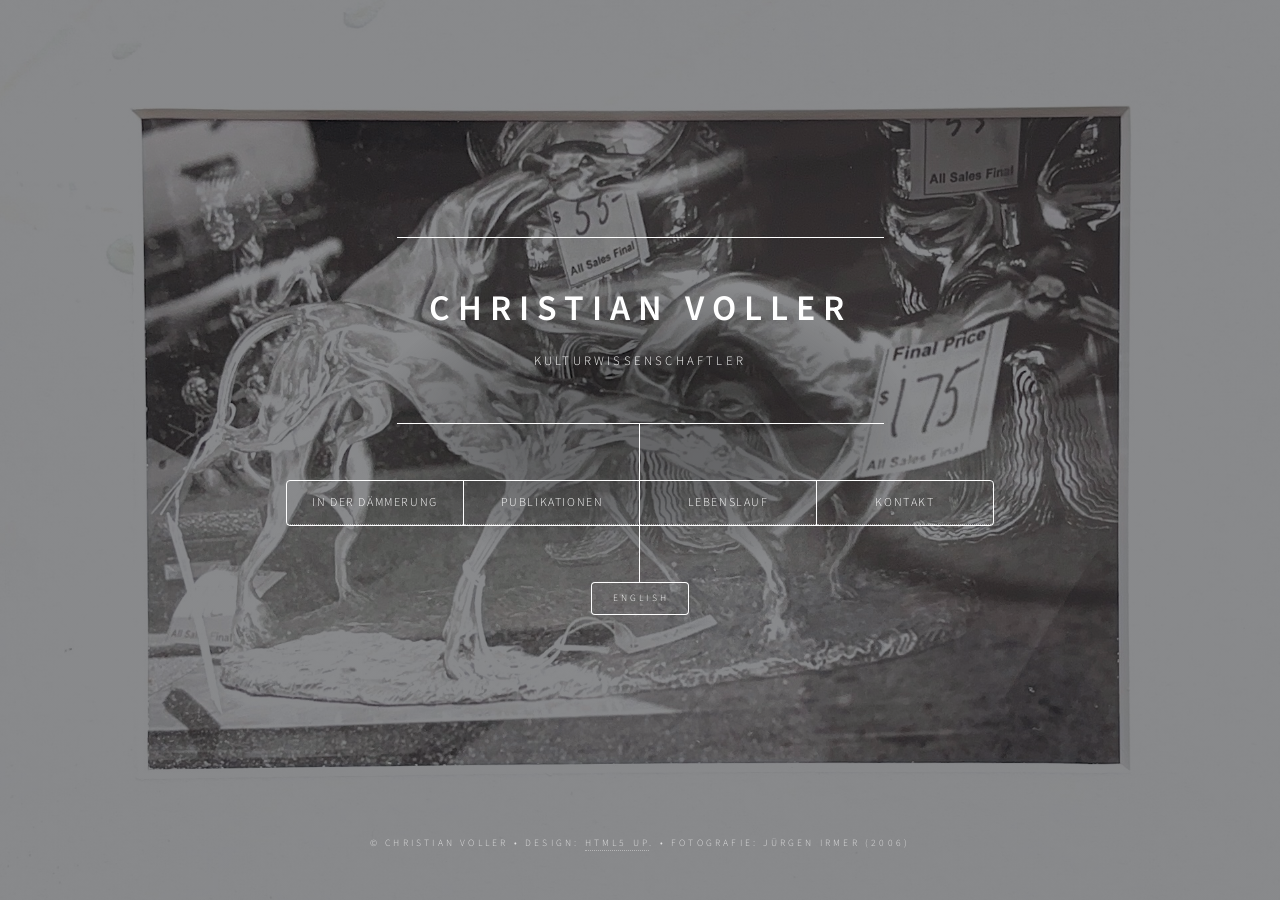
==== commit 6ce6bc8f: "add hörl" ====
--- a/index.html
+++ b/index.html
@@ -158,7 +158,7 @@
 			<!-- Curriculum Vitae -->
 			<article id="cv">
 				<h2 class="major">Lebenslauf</h2>
-				<p>Wissenschaftlicher Mitarbeiter (Postdoc), Institut für Kultur und Ästhetik digtialer Medien (ICAM).
+				<p>Wissenschaftlicher Mitarbeiter (Postdoc), Institut für Kultur und Ästhetik digtialer Medien (ICAM). <br><a href="https://www.leuphana.de/institute/icam/medienkultur-und-medienphilosophie.html">Professur für Medienkultur und Medienphilosophie, Prof. Erich Hörl.</a>
 				</p>
 
 				<ul>
@@ -467,7 +467,7 @@
 		<!-- Footer -->
 		<footer id="footer">
 			<p class="copyright">&copy; Christian Voller • Design: <a href="https://html5up.net">HTML5 UP</a>. •
-				Fotographie: Jürgen Irmer (2006)</p>
+				Fotografie: Jürgen Irmer (2006)</p>
 		</footer>
 
 	</div>
